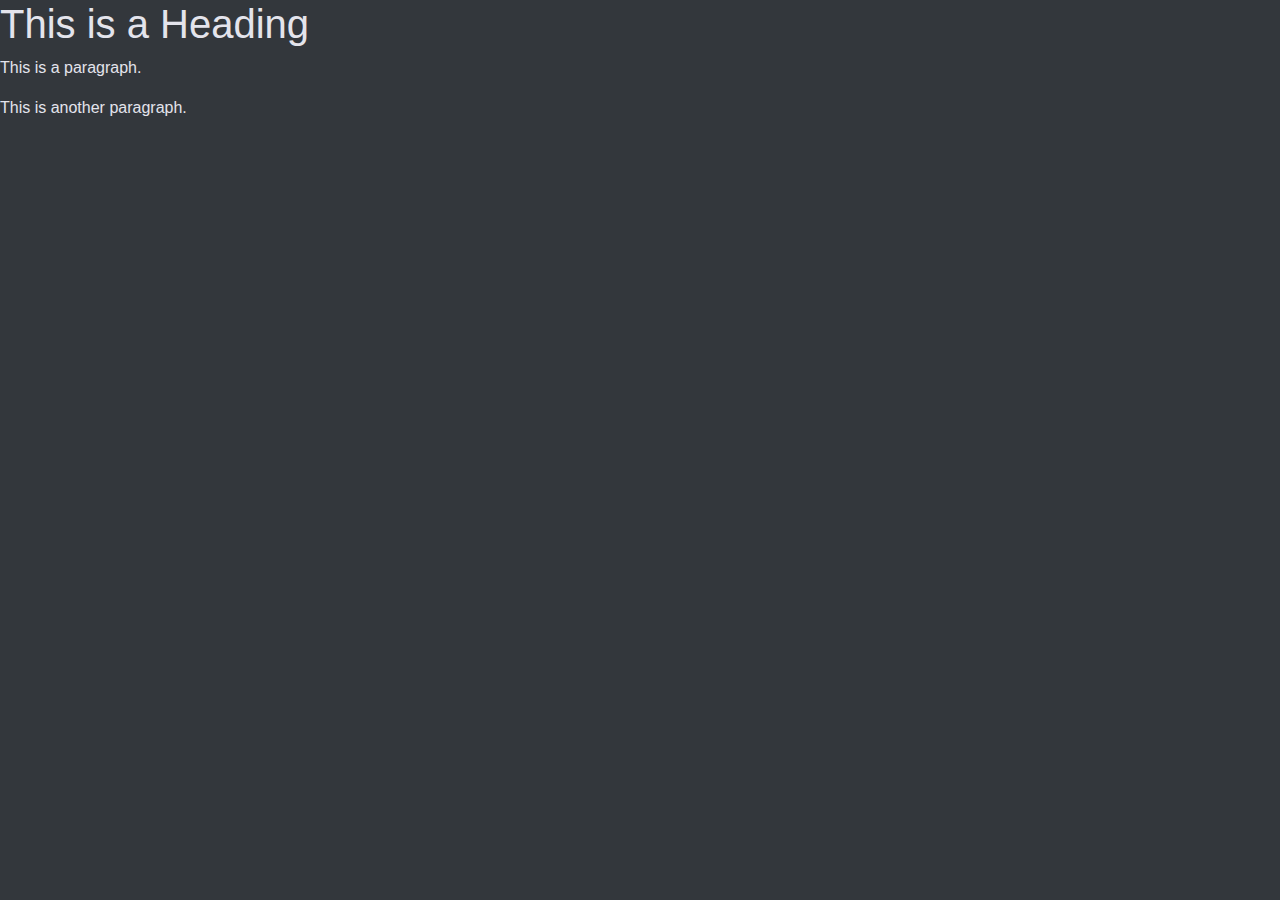
==== index.html @ 04b8b987 "Creating html, css" ====
<!DOCTYPE html>
<html lang="ua">

<head>
<meta charset="UTF-8">
<title>Petro Petrovsky</title>
<meta name="viewport" content="width=device-width,initial-scale=1">
<link rel="stylesheet" href="">
<link 
rel="stylesheet"
href="https://stackpath.bootstrapcdn.com/bootstrap/4.3.1/css/bootstrap.min.css"
integrity="sha384-ggOyR0iXCbMQv3Xipma34MD+dH/1fQ784/j6cY/iJTQUOhcWr7x9JvoRxT2MZw1T"
crossorigin="anonymous"
/> <!--bootstrap-->

<link rel="stylesheet" href="src/main.css" />



</head>


<body>


 <h1>This is a Heading</h1>
 <p>This is a paragraph.</p>
 <p>This is another paragraph.</p>


</body>
</html>
---- src/main.css ----
:root{
    --background: #33373c;
    --main-font: #e4e4ec;
    --font: #b1b8be;
}


body{
    background-color: var(--background);
    color: var(--main-font);
}
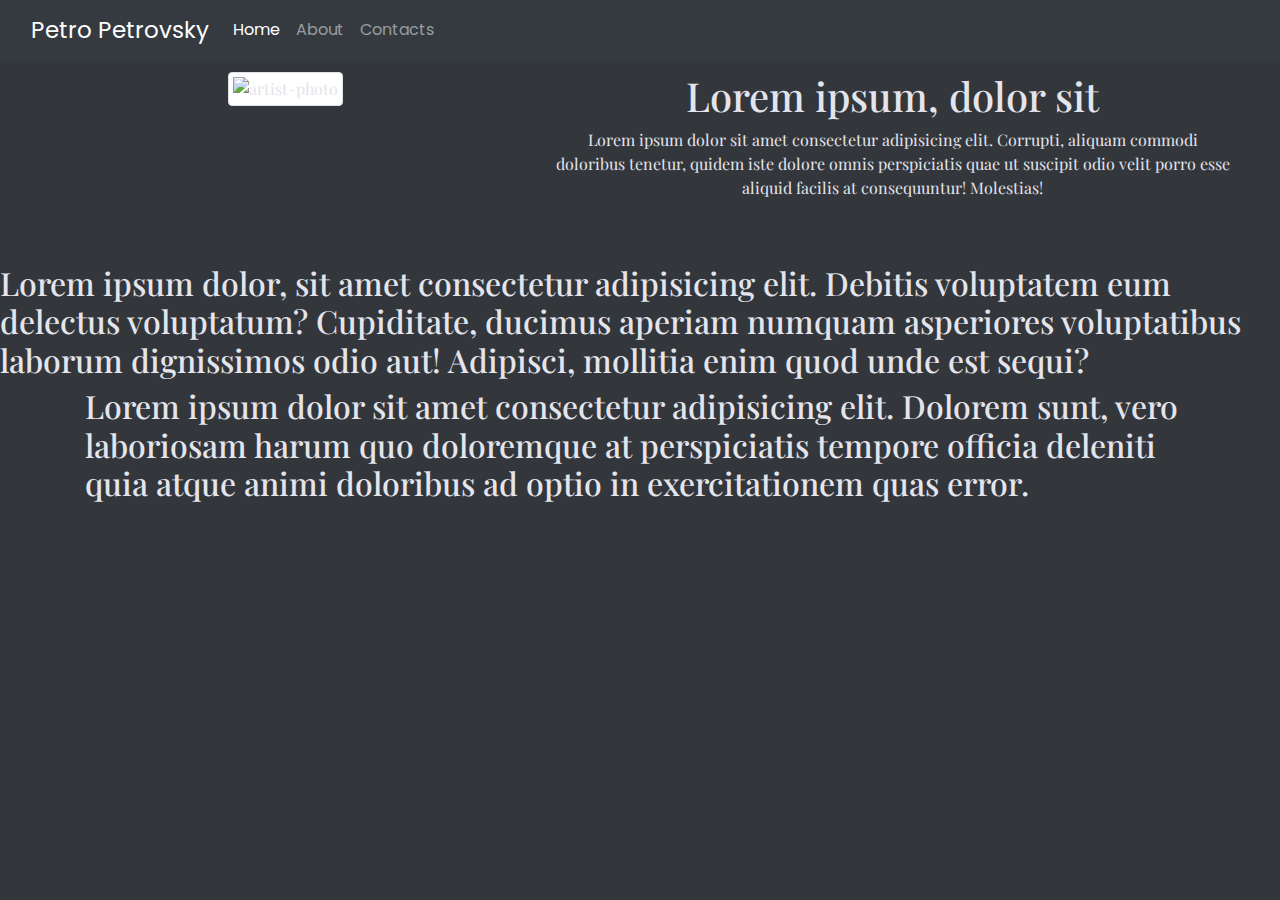
==== commit 3ecd58bd: "content creating" ====
--- a/index.html
+++ b/index.html
@@ -15,6 +15,17 @@
 
 <link rel="stylesheet" href="src/main.css" />
 
+<link rel="preconnect" href="https://fonts.googleapis.com">
+<link rel="preconnect" href="https://fonts.gstatic.com" crossorigin>
+<link href="https://fonts.googleapis.com/css2?family=Nunito:ital,wght@1,600;1,700&family=Playfair+Display:wght@400;700&display=swap" rel="stylesheet">
+<!--font Playfair -->
+
+<link rel="preconnect" href="https://fonts.googleapis.com">
+<link rel="preconnect" href="https://fonts.gstatic.com" crossorigin>
+<link href="https://fonts.googleapis.com/css2?family=Nunito:ital,wght@1,600;1,700&family=Playfair+Display:wght@400;700&family=Poppins:wght@300&display=swap" rel="stylesheet">
+<!--font Poppins -->
+
+
 
 
 </head>
@@ -23,10 +34,64 @@
 <body>
 
 
- <h1>This is a Heading</h1>
- <p>This is a paragraph.</p>
- <p>This is another paragraph.</p>
+    <nav class="navbar navbar-expand-lg navbar-dark bg-dark fixed-top">
+        <div class="container-fluid">
+            <a class="navbar-brand larger" href="#">Petro Petrovsky</a>
+          <button class="navbar-toggler" type="button" data-bs-toggle="collapse" data-bs-target="#navbarNav" aria-controls="navbarNav" aria-expanded="false" aria-label="Toggle navigation">
+            <span class="navbar-toggler-icon"></span>
+          </button>
+          <div class="collapse navbar-collapse" id="navbarNav">
+            <ul class="navbar-nav">
+              <li class="nav-item">
+                <a class="nav-link active" aria-current="page" href="#">Home</a>
+              </li>
+              <li class="nav-item">
+                <a class="nav-link" href="about.html">About</a>
+              </li>
+              <li class="nav-item">
+                <a class="nav-link" href="about.html#contacts">Contacts</a>
+              </li>
+            </ul>
+          </div>
+        </div>
+      </nav>
 
+      <br>
+      
+
+
+
+<div class = "container.fluid m-5 text-center justify-content-around">
+    <div class = "row">
+        <div class = "col-5">
+            <img src = "https://f4.bcbits.com/img/a0676764861_16.jpg"
+    alt = "artist-photo"
+    class = "img-thumbnail"
+    />
+        </div>
+        <div class = "col-7">
+            <h1>Lorem ipsum, dolor sit
+            </h1>
+            <p>Lorem ipsum dolor sit amet consectetur adipisicing elit. Corrupti, aliquam commodi doloribus tenetur, quidem iste dolore omnis perspiciatis quae ut suscipit odio velit porro esse aliquid facilis at consequuntur! Molestias!</p>
+        </div>
+    </div>
+</div>
+<h2> Lorem ipsum dolor, sit amet consectetur adipisicing elit. Debitis voluptatem eum delectus voluptatum? Cupiditate, ducimus aperiam numquam asperiores voluptatibus laborum dignissimos odio aut! Adipisci, mollitia enim quod unde est sequi?</h2>
+
+<div class = "container">
+    <h2>Lorem ipsum dolor sit amet consectetur adipisicing elit. Dolorem sunt, vero laboriosam harum quo doloremque at perspiciatis tempore officia deleniti quia atque animi doloribus ad optio in exercitationem quas error.</h2>
+
+
+</div>
+
+
+
+
+ <!-- 
+    <img src = "https://scontent.fiev13-1.fna.fbcdn.net/v/t39.30808-6/297201146_5288547387907914_5369376262713724913_n.jpg?_nc_cat=105&ccb=1-7&_nc_sid=8bfeb9&_nc_ohc=sFYN_Ci50-YAX9ARSJW&_nc_ht=scontent.fiev13-1.fna&oh=00_AT_1lyh0k6MRoISzE-BY73osznvh1sOXgxRcqAwV5gD6Ow&oe=6307741C" 
+ alt = "huilo-sculpt" 
+ class = "img-fluid"/>
+ -->
 
 </body>
 </html>--- a/src/main.css
+++ b/src/main.css
@@ -8,4 +8,16 @@
 body{
     background-color: var(--background);
     color: var(--main-font);
+    font-family: 'Nunito', sans-serif;
+    font-family: 'Playfair Display', serif;
+}
+
+.navbar{
+    font-family: 'Nunito', sans-serif;
+    font-family: 'Playfair Display', serif;
+    font-family: 'Poppins', sans-serif;
+}
+
+.larger {
+    font-size:23px;
 }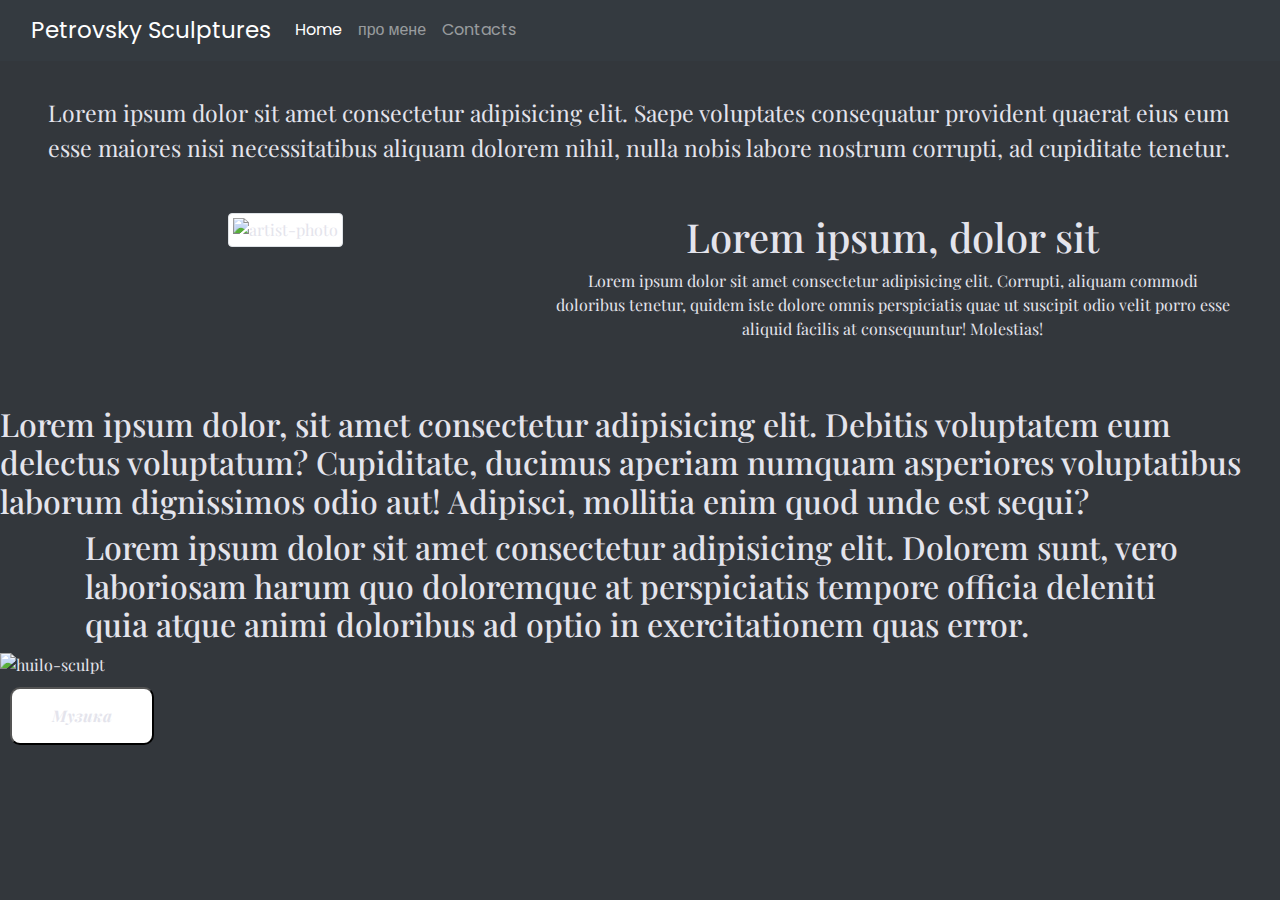
==== commit 8cdfeafb: "Open Link + some content added" ====
--- a/index.html
+++ b/index.html
@@ -36,7 +36,7 @@
 
     <nav class="navbar navbar-expand-lg navbar-dark bg-dark fixed-top">
         <div class="container-fluid">
-            <a class="navbar-brand larger" href="#">Petro Petrovsky</a>
+            <a class="navbar-brand larger" href="#">Petrovsky Sculptures</a>
           <button class="navbar-toggler" type="button" data-bs-toggle="collapse" data-bs-target="#navbarNav" aria-controls="navbarNav" aria-expanded="false" aria-label="Toggle navigation">
             <span class="navbar-toggler-icon"></span>
           </button>
@@ -46,7 +46,7 @@
                 <a class="nav-link active" aria-current="page" href="#">Home</a>
               </li>
               <li class="nav-item">
-                <a class="nav-link" href="about.html">About</a>
+                <a class="nav-link" href="about.html">про мене</a>
               </li>
               <li class="nav-item">
                 <a class="nav-link" href="about.html#contacts">Contacts</a>
@@ -57,7 +57,16 @@
       </nav>
 
       <br>
+      <br>
       
+
+<div class = "container.fluid mt-4"  style="background-image: url('https://scontent.fiev13-1.fna.fbcdn.net/v/t39.30808-6/289254519_5162689983826989_4383817133291099593_n.jpg?stp=dst-jpg_p960x960&_nc_cat=108&ccb=1-7&_nc_sid=8bfeb9&_nc_ohc=Gnoq7uVO39YAX-MPRMR&_nc_ht=scontent.fiev13-1.fna&oh=00_AT-OdzGnYTE5RQfaohyp_dMiSJMqMpoPcxhvEnr0fLn67w&oe=630A01AA');">
+    <div class = "wrapper m-5 larger">
+        <p>
+            Lorem ipsum dolor sit amet consectetur adipisicing elit. Saepe voluptates consequatur provident quaerat eius eum esse maiores nisi necessitatibus aliquam dolorem nihil, nulla nobis labore nostrum corrupti, ad cupiditate tenetur.
+        </p>
+    </div>
+    </div>
 
 
 
@@ -87,11 +96,16 @@
 
 
 
- <!-- 
-    <img src = "https://scontent.fiev13-1.fna.fbcdn.net/v/t39.30808-6/297201146_5288547387907914_5369376262713724913_n.jpg?_nc_cat=105&ccb=1-7&_nc_sid=8bfeb9&_nc_ohc=sFYN_Ci50-YAX9ARSJW&_nc_ht=scontent.fiev13-1.fna&oh=00_AT_1lyh0k6MRoISzE-BY73osznvh1sOXgxRcqAwV5gD6Ow&oe=6307741C" 
+ <img src = "https://scontent.fiev13-1.fna.fbcdn.net/v/t39.30808-6/297201146_5288547387907914_5369376262713724913_n.jpg?_nc_cat=105&ccb=1-7&_nc_sid=8bfeb9&_nc_ohc=sFYN_Ci50-YAX9ARSJW&_nc_ht=scontent.fiev13-1.fna&oh=00_AT_1lyh0k6MRoISzE-BY73osznvh1sOXgxRcqAwV5gD6Ow&oe=6307741C" 
  alt = "huilo-sculpt" 
  class = "img-fluid"/>
- -->
 
+ <footer>
+    <button onclick="goToPage(`https://petropetrovsky.bandcamp.com/releases`)" class = "button">Музика</button>
+ </footer>
+ 
+
+ <script src="src/main.js"></script>
 </body>
+
 </html>--- a/src/main.css
+++ b/src/main.css
@@ -2,9 +2,13 @@
     --background: #33373c;
     --main-font: #e4e4ec;
     --font: #b1b8be;
+
+    --light-green: #939d92;
+    --grey: #b1b8be;
+    --blue-gray: #b1b8be;
 }
 
-
+/* main */
 body{
     background-color: var(--background);
     color: var(--main-font);
@@ -18,6 +22,36 @@
     font-family: 'Poppins', sans-serif;
 }
 
+
+
+/*average */ 
+
+.button {   
+    font-style: italic;
+    background-color: rgb(255, 255, 255);
+    color: var(--red-color);
+    padding: 15px 40px 15px;
+    margin:10px;
+    text-align: center;
+    font-weight: 700;
+    border-radius: 10px;
+    outline: none;
+    transition: all 0.2s ease-in-out; 
+
+
+}
+
+.button:hover {
+    color:rgb(255, 255, 255);
+    background-color:   var(--red-color);
+    cursor: pointer;
+}
+
+
+
+
+
+/* additional */
 .larger {
     font-size:23px;
 }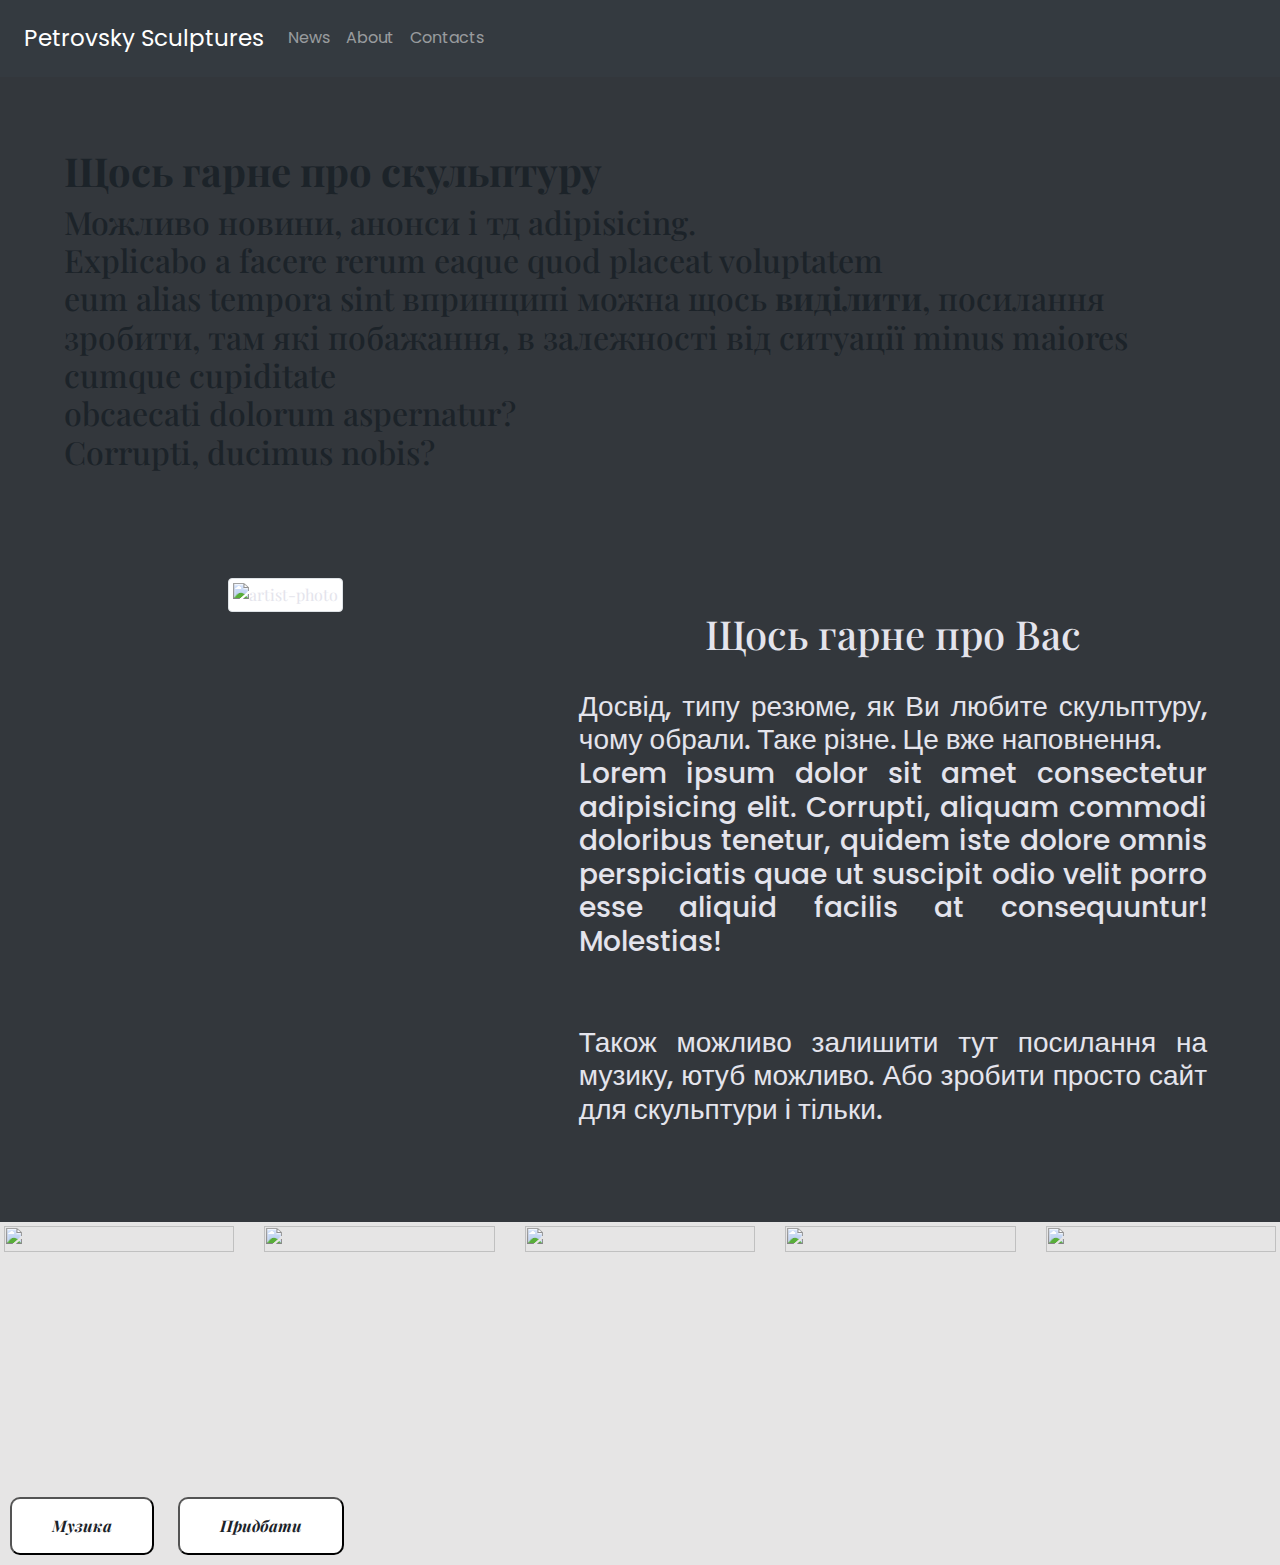
==== commit e4bdaa47: "Add other sculpture imgs" ====
--- a/index.html
+++ b/index.html
@@ -34,8 +34,8 @@
 <body>
 
 
-    <nav class="navbar navbar-expand-lg navbar-dark bg-dark fixed-top">
-        <div class="container-fluid">
+    <nav class="navbar navbar-expand-lg navbar-dark bg-dark fixed-top poppins">
+        <div class="container-fluid p-2">
             <a class="navbar-brand larger" href="#">Petrovsky Sculptures</a>
           <button class="navbar-toggler" type="button" data-bs-toggle="collapse" data-bs-target="#navbarNav" aria-controls="navbarNav" aria-expanded="false" aria-label="Toggle navigation">
             <span class="navbar-toggler-icon"></span>
@@ -43,10 +43,10 @@
           <div class="collapse navbar-collapse" id="navbarNav">
             <ul class="navbar-nav">
               <li class="nav-item">
-                <a class="nav-link active" aria-current="page" href="#">Home</a>
+                <a class="nav-link " aria-current="page" href="index.html#news">News</a>
               </li>
               <li class="nav-item">
-                <a class="nav-link" href="about.html">про мене</a>
+                <a class="nav-link" href="index.html#about">About</a>
               </li>
               <li class="nav-item">
                 <a class="nav-link" href="about.html#contacts">Contacts</a>
@@ -58,19 +58,33 @@
 
       <br>
       <br>
-      
-
-<div class = "container.fluid mt-4"  style="background-image: url('https://scontent.fiev13-1.fna.fbcdn.net/v/t39.30808-6/289254519_5162689983826989_4383817133291099593_n.jpg?stp=dst-jpg_p960x960&_nc_cat=108&ccb=1-7&_nc_sid=8bfeb9&_nc_ohc=Gnoq7uVO39YAX-MPRMR&_nc_ht=scontent.fiev13-1.fna&oh=00_AT-OdzGnYTE5RQfaohyp_dMiSJMqMpoPcxhvEnr0fLn67w&oe=630A01AA');">
-    <div class = "wrapper m-5 larger">
-        <p>
-            Lorem ipsum dolor sit amet consectetur adipisicing elit. Saepe voluptates consequatur provident quaerat eius eum esse maiores nisi necessitatibus aliquam dolorem nihil, nulla nobis labore nostrum corrupti, ad cupiditate tenetur.
-        </p>
-    </div>
-    </div>
 
 
 
-<div class = "container.fluid m-5 text-center justify-content-around">
+
+
+
+      
+
+<div  class = "container.fluid first-container">
+    <article id = "news" class = "larger p-3 m-5 ">
+      <br>
+        <h1 class = "font-weight-bold">
+            Щось гарне про скульптуру
+         </h1>
+        <h2> 
+            Можливо новини, анонси і тд adipisicing.<br>Explicabo a facere rerum eaque quod placeat voluptatem
+            <br>eum alias tempora sint впринципі можна щось <strong>виділити</strong>, посилання зробити, там які побажання, в залежності від ситуації minus maiores cumque cupiditate<br>obcaecati dolorum aspernatur? 
+            <br>Corrupti, ducimus nobis?
+        </h2>
+        <br>
+    </article>
+    </div>
+    
+
+
+
+<div class = "container.fluid m-5 text-center justify-content-around" id="about">
     <div class = "row">
         <div class = "col-5">
             <img src = "https://f4.bcbits.com/img/a0676764861_16.jpg"
@@ -78,30 +92,43 @@
     class = "img-thumbnail"
     />
         </div>
-        <div class = "col-7">
-            <h1>Lorem ipsum, dolor sit
+        <div class = "col-7 p-4">
+            <h1 class ="p-2">Щось гарне про Вас
             </h1>
-            <p>Lorem ipsum dolor sit amet consectetur adipisicing elit. Corrupti, aliquam commodi doloribus tenetur, quidem iste dolore omnis perspiciatis quae ut suscipit odio velit porro esse aliquid facilis at consequuntur! Molestias!</p>
+            <h3 class="text-justify poppins p-3 lh-sm">Досвід, типу резюме, як Ви любите скульптуру, чому обрали. Таке різне. Це вже наповнення. <br>Lorem ipsum dolor sit amet consectetur adipisicing elit. Corrupti, aliquam commodi doloribus tenetur, quidem iste dolore omnis perspiciatis quae ut suscipit odio velit porro esse aliquid facilis at consequuntur! Molestias!<br>
+            <br><br>
+
+          Також можливо залишити тут посилання на музику, ютуб можливо. Або зробити просто сайт для скульптури і тільки.</h3>
         </div>
     </div>
-</div>
-<h2> Lorem ipsum dolor, sit amet consectetur adipisicing elit. Debitis voluptatem eum delectus voluptatum? Cupiditate, ducimus aperiam numquam asperiores voluptatibus laborum dignissimos odio aut! Adipisci, mollitia enim quod unde est sequi?</h2>
-
-<div class = "container">
-    <h2>Lorem ipsum dolor sit amet consectetur adipisicing elit. Dolorem sunt, vero laboriosam harum quo doloremque at perspiciatis tempore officia deleniti quia atque animi doloribus ad optio in exercitationem quas error.</h2>
-
-
 </div>
 
 
 
+<div class = "container.fluid background-light wrapper">
+  <div class="row p-1">
+    <div class="col">
+      <img onclick="goToPage(`index.html#contacts`)" src = "src\huilo-sculpt.jpg"  class = "sculpture">
+    </div>
+    <div class="col">
+      <img onclick="goToPage(`index.html#contacts`)" src = "src\huilo-sculpt.jpg"  class = "sculpture">
+    </div>
+    <div class="col">
+      <img onclick="goToPage(`index.html#contacts`)" src = "src\huilo-sculpt.jpg"  class = "sculpture">
+    </div>
+    <div class="col">
+      <img onclick="goToPage(`index.html#contacts`)" src = "src\huilo-sculpt.jpg"  class = "sculpture">
+    </div>
+    <div class="col">
+      <img onclick="goToPage(`index.html#contacts`)" src = "src\sea-things.jpg"  class = "sculpture">
+    </div>
+  </div>
 
- <img src = "https://scontent.fiev13-1.fna.fbcdn.net/v/t39.30808-6/297201146_5288547387907914_5369376262713724913_n.jpg?_nc_cat=105&ccb=1-7&_nc_sid=8bfeb9&_nc_ohc=sFYN_Ci50-YAX9ARSJW&_nc_ht=scontent.fiev13-1.fna&oh=00_AT_1lyh0k6MRoISzE-BY73osznvh1sOXgxRcqAwV5gD6Ow&oe=6307741C" 
- alt = "huilo-sculpt" 
- class = "img-fluid"/>
 
- <footer>
+ <footer id = "contacts">
     <button onclick="goToPage(`https://petropetrovsky.bandcamp.com/releases`)" class = "button">Музика</button>
+    <button onclick="goToPage(` https://www.etsy.com/shop/PetrovskySculpture?ref=seller-platform-mcnav`)" class = "button">Придбати</button>
+   
  </footer>
  
 
--- a/src/main.css
+++ b/src/main.css
@@ -1,14 +1,17 @@
 :root{
     --background: #33373c;
     --main-font: #e4e4ec;
-    --font: #b1b8be;
-
-    --light-green: #939d92;
+    --hover: #4e6165;
+    --light: #e6e5e5;
     --grey: #b1b8be;
-    --blue-gray: #b1b8be;
+    --dark-grey: #1c2329;
 }
 
 /* main */
+html {
+    scroll-behavior: smooth;
+  }
+
 body{
     background-color: var(--background);
     color: var(--main-font);
@@ -16,12 +19,16 @@
     font-family: 'Playfair Display', serif;
 }
 
-.navbar{
+.poppins{
     font-family: 'Nunito', sans-serif;
     font-family: 'Playfair Display', serif;
     font-family: 'Poppins', sans-serif;
 }
 
+article{
+    color: var(--dark-grey);
+    
+}
 
 
 /*average */ 
@@ -51,7 +58,34 @@
 
 
 
+
 /* additional */
 .larger {
     font-size:23px;
+}
+
+
+.first-container{
+    background-image: url('background.jpeg')
+}
+
+
+.background-light{
+    background-color: var(--light);
+    color: var(--dark-grey);
+}
+
+.sculpture{
+    width: 100%;
+    height: 100%;
+    padding-bottom: 100%;
+    object-fit: cover;
+    background-position: center;
+
+}
+
+.sculpture:hover{
+	opacity: .5;
+    transition: 0.5s;
+    cursor: pointer;
 }